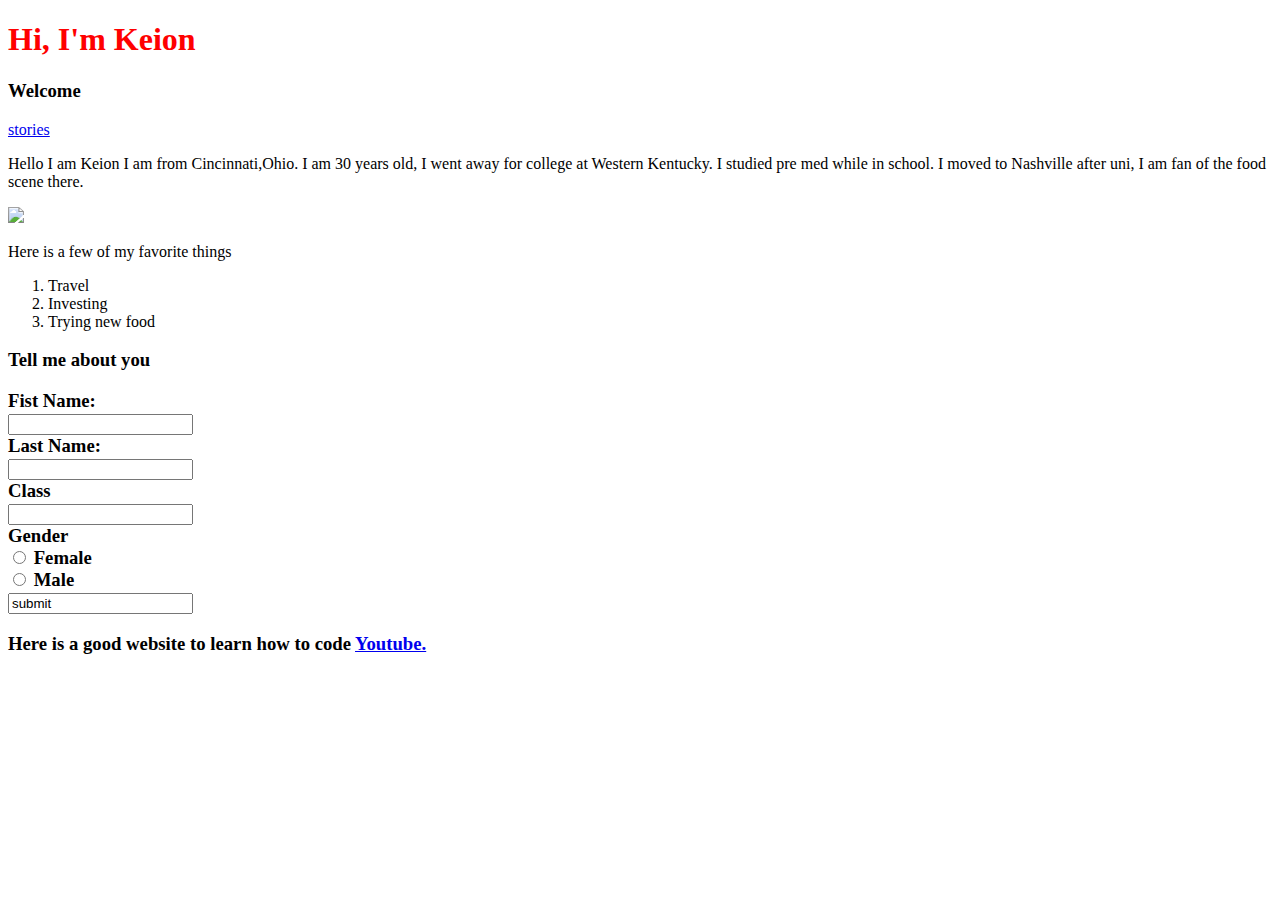
==== SoftwareEngineering 11:9/index.html @ 5e134c9f "something" ====
<!DOCTYPE html>
<html>
<head>
<style>
h1  {
  color:red;
}
h3 {
  color:black;
}

</style>
  <title>Keion Tillman</title>

<link rel="stylesheet" type="text/css" href="style.css">

</head>
<body>

      <h1> Hi, </u>I'm Keion</u></h1>
      <h3> Welcome </h3>


      <nav>
          <a href="file:///Users/keiontillman/Desktop/Per%20Scholas/index.html/SoftwareEngineering/pages:/stories%202.html"> stories </a>
          <a href="">  </a>
      </nav>

      <p>Hello I am Keion I am from Cincinnati,Ohio.
        I am 30 years old, I went away for college at Western Kentucky.
        I studied pre med while in school. I moved to Nashville after uni,
        I am fan of the food scene there.</p>

      <img src="https://media-exp1.licdn.com/dms/image/C5603AQFqjLw3ZMjXoA/profile-displayphoto-shrink_800_800/0/1624994963523?e=1641427200&v=beta&t=DmrSCsQrhoNXELActf9-lP_HD7CqcvjcOTLpK4Xfu3U">

      <p> Here is a few of my favorite things </p>

      <ol>
        <li>Travel</li>
        <li>Investing</li>
        <li>Trying new food</li>
      </ol>

      <form>
          <h3> Tell me about you<h3>
          Fist Name: <br>
          <input type="text" name="Firstname"> <br>
          Last Name: <br>
          <input type="text" name="Lastname"> <br>
          Class      <br>
          <input type="text" name="class"><br>
          Gender     <br>
          <input type="radio" name="gender" value="Female">
                      Female <br>
          <input type="radio" name="gender" value="Male">
                      Male <br>
          <input [type="button] name="submit" value="submit"
      </form>

      <p>Here is a good website to learn how to code <a href="https://www.youtube.com/watch?v=x4r7af2Lcmw">Youtube.</a> </p>

</body>
</html>
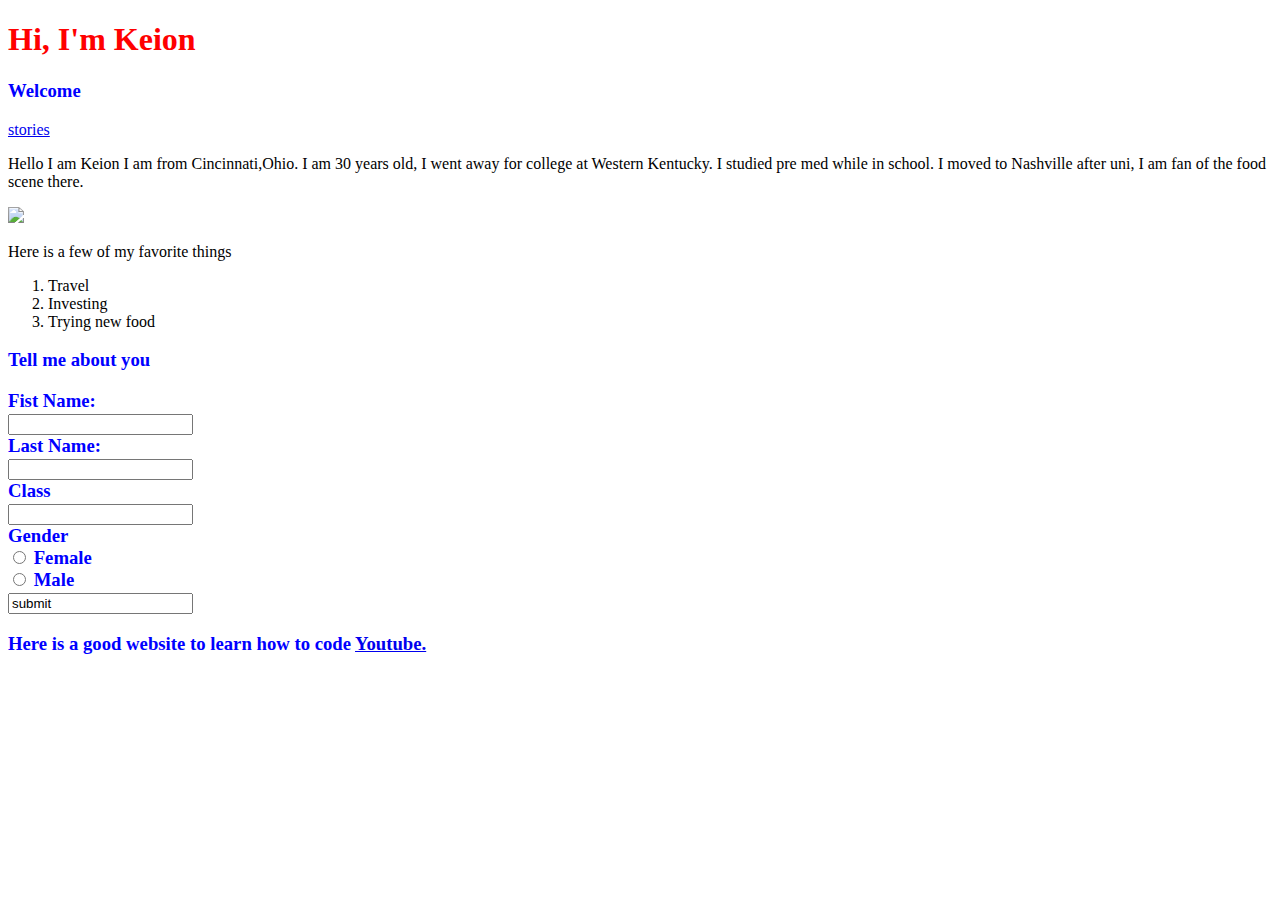
==== commit 933e9807: "Update" ====
--- a/SoftwareEngineering 11:9/index.html
+++ b/SoftwareEngineering 11:9/index.html
@@ -6,7 +6,7 @@
   color:red;
 }
 h3 {
-  color:black;
+  color:blue;
 }
 
 </style>
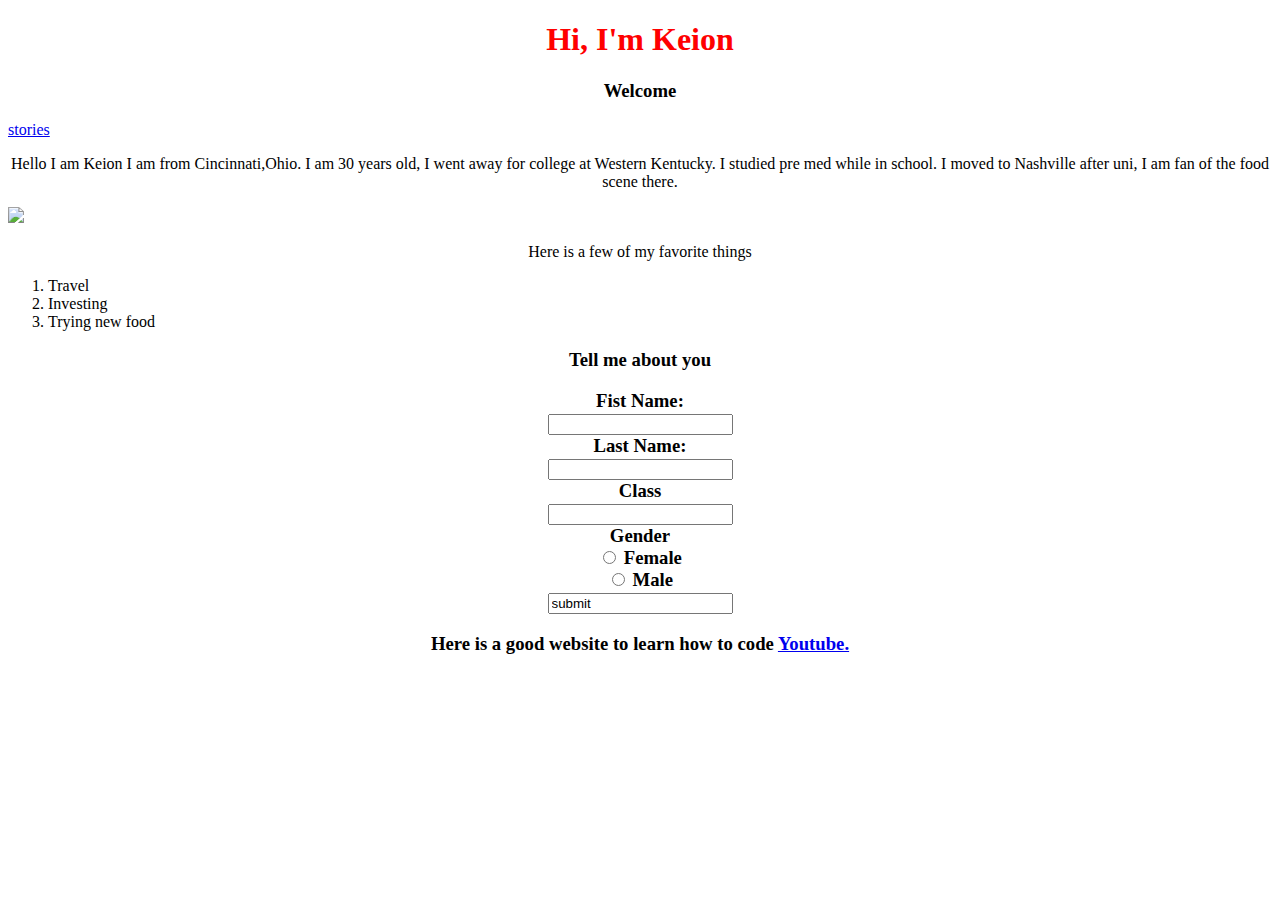
==== commit eedf2947: "Updated HW" ====
--- a/SoftwareEngineering 11:9/index.html
+++ b/SoftwareEngineering 11:9/index.html
@@ -3,26 +3,44 @@
 <head>
 <style>
 h1  {
-  color:red;
+  color:red; 
+  text-align: center;
 }
 h3 {
-  color:blue;
+  color:black;
+  text-align: center;
 }
+
+nav {}
+
+p{
+  text-align: center;
+}
+
+img{
+  height: 400px;
+}
+
 
 </style>
   <title>Keion Tillman</title>
 
-<link rel="stylesheet" type="text/css" href="style.css">
+<link rel="stylesheet" href="/CSS:/style.css">
 
 </head>
 <body>
+    
+    <div>
 
       <h1> Hi, </u>I'm Keion</u></h1>
       <h3> Welcome </h3>
 
 
+    </div>
+      
+
       <nav>
-          <a href="file:///Users/keiontillman/Desktop/Per%20Scholas/index.html/SoftwareEngineering/pages:/stories%202.html"> stories </a>
+          <a href="/pages:/stories 2.html"> stories </a>
           <a href="">  </a>
       </nav>
 
@@ -31,7 +49,7 @@
         I studied pre med while in school. I moved to Nashville after uni,
         I am fan of the food scene there.</p>
 
-      <img src="https://media-exp1.licdn.com/dms/image/C5603AQFqjLw3ZMjXoA/profile-displayphoto-shrink_800_800/0/1624994963523?e=1641427200&v=beta&t=DmrSCsQrhoNXELActf9-lP_HD7CqcvjcOTLpK4Xfu3U">
+      <img src="/Images:/HeadShot.jpeg">
 
       <p> Here is a few of my favorite things </p>
 
